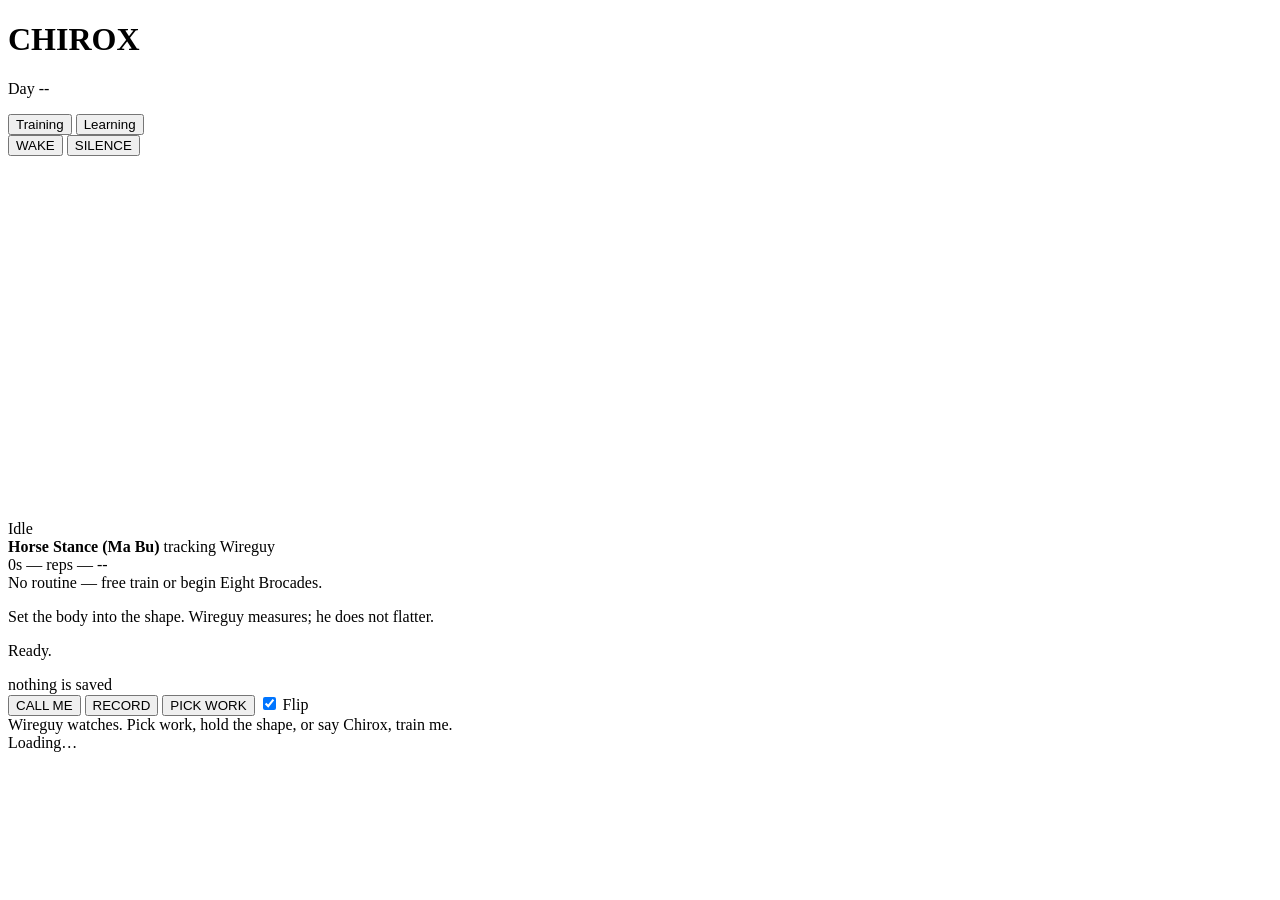
==== chirox/web/static/index.html @ 87fe4801 "feat(chirox): forever routine tracker — STE Eight Brocades Hybrid recognition: name the sequence, Wi" ====
<!doctype html>
<html lang="en">
  <head>
    <meta charset="utf-8">
    <meta name="viewport" content="width=device-width, initial-scale=1">
    <title>Chirox</title>
    <link rel="icon" href="/static/chirox.ico">
    <!-- versioned asset URLs: an old cached copy can never be reused.
         BUMP THIS on every styles.css / app.js change — the app runs in a
         persistent Edge profile that will otherwise serve the cached copy. -->
    <link rel="stylesheet" href="/static/styles.css?v=13">
  </head>
  <body class="mode-training">
    <header class="topbar">
      <div class="brand">
        <h1>CHIROX</h1>
        <p id="standing">Day --</p>
      </div>
      <nav class="mode-tabs" aria-label="Chirox mode">
        <button id="trainingModeBtn" class="mode-tab sel" type="button">Training</button>
        <button id="learningModeBtn" class="mode-tab" type="button">Learning</button>
      </nav>
      <nav class="ear-cluster" aria-label="Voice">
        <button id="earBtn" class="toggle" type="button" title="Start Ollama and set Master Chirox listening">WAKE</button>
        <button id="silenceButton" class="toggle danger" type="button">SILENCE</button>
      </nav>
    </header>

    <div id="recBanner" class="rec-banner" hidden>
      <span class="rec-dot"></span>
      <strong>RECORDING</strong>
      <span id="recWhat"></span>
      <span id="recElapsed">0:00</span>
      <span class="note">saving to Dojo/media — it appears under Recordings when done</span>
      <button id="recStopBtn" type="button">STOP RECORDING</button>
    </div>

    <section id="practiceStage" class="practice-stage" aria-label="Wireguy practice stage">
      <article class="cam-box" id="frontBox">
        <canvas id="frontCanvas" width="640" height="360"></canvas>
        <div id="camLoading" class="cam-loading" hidden>
          <span class="cam-spinner" aria-hidden="true"></span>
          <span id="camLoadingText">Waking the camera&hellip;</span>
        </div>
        <div class="stage-hud" aria-live="polite">
          <div id="truthState" class="truth no-body">Idle</div>
          <div class="hud-drill">
            <strong id="guideName">Horse Stance (Ma Bu)</strong>
            <span id="trackedStance" class="hud-track">tracking Wireguy</span>
          </div>
          <div class="hud-metrics">
            <span id="hudTimer" class="hud-metric">0s</span>
            <span id="hudForm" class="hud-metric">—</span>
            <span id="hudReps" class="hud-metric">reps —</span>
            <span id="frontConf" class="hud-metric">--</span>
          </div>
          <div id="hudPhase" class="hud-phase">No routine — free train or begin Eight Brocades.</div>
          <div id="hudAngles" class="hud-angles"></div>
          <p id="guideInstruction" class="hud-line">Set the body into the shape. Wireguy measures; he does not flatter.</p>
          <p id="frontMsg" class="cam-msg">Ready.</p>
          <p id="frontAssess" class="cam-assess"></p>
        </div>
        <span class="mirror-seal">nothing is saved</span>
      </article>

      <div class="practice-bar">
        <button id="trainBtn" class="go practice-action" type="button">CALL ME</button>
        <button id="recordBtn" class="go practice-action" type="button">RECORD</button>
        <button id="pickWorkBtn" class="go practice-action" type="button">PICK WORK</button>
        <button id="routineNextBtn" class="go practice-action" type="button" hidden>NEXT PHASE</button>
        <button id="routineStopBtn" class="go practice-action danger-lite" type="button" hidden>END &amp; SEAL</button>
        <label class="check-row"><input id="mirrorToggle" type="checkbox" checked> Flip</label>
        <span id="runtime" class="note" hidden>0.0s</span>
        <span id="flags" class="note"></span>
        <span id="sysCodex" class="note"></span>
      </div>

      <section id="trainStrip" class="strip practice-panel" hidden>
        <span class="strip-label">Drills</span>
        <div id="drillList" class="chip-row">Loading…</div>
        <span class="strip-label">Seconds</span>
        <button class="chip time-chip" data-sec="30" type="button">30</button>
        <button class="chip time-chip sel" data-sec="60" type="button">60</button>
        <button class="chip time-chip" data-sec="90" type="button">90</button>
        <button id="trainGo" class="go" type="button">BEGIN — HE CALLS THE DRILLS</button>
        <span id="trainNote" class="note">Pick nothing and Chirox chooses what you have practiced least.</span>
      </section>

      <section id="recordStrip" class="strip practice-panel" hidden>
        <span class="strip-label">Exercise</span>
        <div id="recordList" class="chip-row">Loading…</div>
        <span class="strip-label">Minutes</span>
        <button class="chip len-chip" data-min="1" type="button">1</button>
        <button class="chip len-chip" data-min="3" type="button">3</button>
        <button class="chip len-chip sel" data-min="5" type="button">5</button>
        <button class="chip len-chip" data-min="10" type="button">10</button>
        <button id="recordGo" class="go" type="button">START RECORDING</button>
        <span id="recordNote" class="note">Video to the private archive; manifest sealed when it completes.</span>
      </section>
    </section>

    <aside id="workDrawer" class="work-drawer" hidden aria-label="Pick work">
      <div class="drawer-head">
        <div>
          <span class="strip-label">Pick Work</span>
          <p class="note">Choose a hold or chart. Wireguy tracks it on the stage.</p>
        </div>
        <button id="closeDrawerBtn" class="chip" type="button">CLOSE</button>
      </div>

      <section class="routines" id="routinesCard" aria-label="Named routines">
        <div class="hall-head">
          <span class="strip-label">Named Routines</span>
          <span class="note">Begin a sequence. Wireguy advances phases and seals counts forever.</span>
        </div>
        <div id="routineList" class="chip-row">Loading…</div>
      </section>

      <section class="hall" id="trainingHall" aria-label="The Training Hall">
        <div class="hall-head">
          <span class="strip-label">The Training Hall</span>
          <span class="note">Every measurable drill. Click one for its chart; click any chart to fill the screen.</span>
        </div>
        <div id="hallGroups" class="hall-groups">Loading the catalog…</div>
        <div class="hall-head charts-head">
          <span class="strip-label">The Ten Charts</span>
          <span class="note">Your full reference set — mobility, cardio, movement drills and all.</span>
        </div>
        <div id="chartShelf" class="chart-shelf">Loading the charts…</div>
      </section>

      <section class="recordings" id="recordingsCard" aria-label="Recordings">
        <div class="hall-head">
          <span class="strip-label">Recordings</span>
          <span class="note">Your training videos. RECORD starts one; STOP ends it early (video kept).</span>
          <span id="mediaFolder" class="note folder-note"></span>
          <button id="openFolderBtn" class="chip" type="button">OPEN FOLDER</button>
        </div>
        <div id="recordingsList" class="recordings-list">Loading…</div>
      </section>
    </aside>

    <main id="learningDeck" class="learning-deck" hidden>
      <section class="learn-card chat-card">
        <div class="card-head">
          <span class="strip-label">Master Conversation</span>
          <div>
            <button id="masterReflectBtn" class="chip" type="button" title="The Master looks back over the record and the past conversations">LOOK BACK</button>
            <button id="masterAskBtn" class="go" type="button">ASK</button>
          </div>
        </div>
        <div id="chatLog" class="chat-log"></div>
        <textarea id="masterQuestion" rows="4" placeholder="Ask Chirox about today's study, training, record, or Mandarin focus."></textarea>
      </section>

      <section class="learn-card memory-card">
        <div class="card-head">
          <span class="strip-label">The Master's Memory</span>
          <button id="memoryRefreshBtn" class="chip" type="button">REFRESH</button>
        </div>
        <p class="memory-note">Every conversation is sealed and recalled in future exchanges.
          Forgetting is recorded, never silent — a withdrawn exchange stays in the chain but is
          no longer remembered.</p>
        <div id="memoryList" class="memory-list">Loading…</div>
      </section>

      <section class="learn-card voice-card">
        <span class="strip-label">Piper / Whisper / Read-Along</span>
        <div class="voice-grid">
          <div><strong>Piper</strong><p id="piperText">No speech yet.</p></div>
          <div><strong>Whisper</strong><p id="whisperText">Nothing heard yet.</p></div>
        </div>
        <div class="readalong">
          <div class="readalong-head"><strong id="readingTitle">No book active</strong><span id="readingProgress">--</span></div>
          <p id="readingChunk">Choose a book below to read along while Chirox speaks.</p>
        </div>
      </section>

      <section class="learn-card books-card">
        <div class="card-head">
          <span class="strip-label">Library</span>
          <button id="readBtn" class="chip" type="button" title="Refresh readable shelf">READ</button>
        </div>
        <div id="learningBooks" class="book-list">Loading...</div>
        <div id="libraryList" class="chip-row learn-library">Loading…</div>
      </section>

      <section class="learn-card mandarin-card">
        <span class="strip-label">Mandarin Focus</span>
        <div id="hanziChar" class="hanzi">道</div>
        <div class="hanzi-meta"><strong id="hanziPinyin">dao4</strong><span id="hanziMeaning">path, way, principle</span></div>
        <p id="hanziQuestion">Did I walk the path or only imagine it?</p>
      </section>

      <section class="learn-card record-card">
        <div class="card-head">
          <span class="strip-label">Dojo Record</span>
          <div class="day-picker">
            <label for="recordDay">Day</label>
            <input id="recordDay" type="number" min="1" max="365" value="1">
            <button id="loadDayBtn" class="chip" type="button">Load</button>
          </div>
        </div>
        <div id="recordDays" class="day-list"></div>
        <div class="record-forms">
          <form id="dailyForm" class="record-form">
            <h3>Daily Check-In</h3>
            <label>Sleep<textarea name="sleep" rows="2"></textarea></label>
            <label>Meditation<textarea name="meditation" rows="2"></textarea></label>
            <label>Qi Gong<textarea name="qi_gong" rows="2"></textarea></label>
            <label>Kung Fu / Conditioning<textarea name="kung_fu" rows="2"></textarea></label>
            <label>Walk<textarea name="walk" rows="2"></textarea></label>
            <label>Food / Hydration<textarea name="food_hydration" rows="2"></textarea></label>
            <label>Pain Level 0-10<input name="pain_level" type="number" min="0" max="10" value="0"></label>
            <label>Mood<textarea name="mood" rows="2"></textarea></label>
            <label>One Trigger<textarea name="one_trigger" rows="2"></textarea></label>
            <label>One Act of Ren<textarea name="one_ren" rows="2"></textarea></label>
            <label>One Lesson<textarea name="one_lesson" rows="2"></textarea></label>
            <label>Tomorrow's Minimum<textarea name="tomorrow_minimum" rows="2"></textarea></label>
            <button id="saveDailyBtn" class="go" type="button">SAVE DAILY</button>
          </form>
          <form id="mandarinForm" class="record-form">
            <h3>Mandarin Journal</h3>
            <label>Physical Truth<textarea name="physical_truth" rows="2"></textarea></label>
            <label>Emotional Truth<textarea name="emotional_truth" rows="2"></textarea></label>
            <label>Conduct Truth<textarea name="conduct_truth" rows="2"></textarea></label>
            <label>One Sentence Worth Keeping<textarea name="one_sentence" rows="2"></textarea></label>
            <label>Core Word / Phrase<input name="core_word" type="text"></label>
            <label>Mandarin<input name="mandarin" type="text"></label>
            <label>Pinyin<input name="pinyin" type="text"></label>
            <label>Character Focus<input name="character_focus" type="text"></label>
            <label>Calligraphy Repetitions<input name="calligraphy_reps" type="number" min="0" value="0"></label>
            <label>What This Character Asked<textarea name="what_character_asked" rows="2"></textarea></label>
            <label>Tomorrow's Vow<textarea name="tomorrow_vow" rows="2"></textarea></label>
            <button id="saveMandarinBtn" class="go" type="button">SAVE MANDARIN</button>
          </form>
        </div>
        <p id="recordNote2" class="note">Save seals a new version into the append-only Dojo Record.</p>
      </section>
    </main>

    <footer class="deck-foot">
      <div class="foot-left">
        <span class="note">Wireguy watches. Pick work, hold the shape, or say Chirox, train me.</span>
        <span id="guideKind" class="note" hidden>Timed hold</span>
        <span id="guideCamera" class="note" hidden>Best camera: front.</span>
        <span id="guideTruth" class="note" hidden>Measured by Chirox vision.</span>
      </div>
      <div id="timelineList" class="timeline-mini">Loading…</div>
    </footer>

    <!-- Hidden guide image host — charts open from the drawer / lightbox -->
    <div id="guideImageWrap" hidden>
      <img id="guideImage" alt="Exercise reference" src="">
    </div>

    <div id="lightbox" class="lightbox" hidden>
      <button id="lbClose" class="lb-close" type="button" aria-label="Close">&times;</button>
      <button id="lbPrev" class="lb-nav lb-prev" type="button" aria-label="Previous chart">&lsaquo;</button>
      <figure>
        <img id="lbImage" src="" alt="Reference chart">
        <video id="lbVideo" controls preload="metadata" hidden></video>
        <div id="lbPlaybackTools" class="lb-playback-tools" hidden>
          <button id="lbBack5" class="chip" type="button">-5s</button>
          <button id="lbFwd5" class="chip" type="button">+5s</button>
          <label class="note">Speed
            <select id="lbSpeed">
              <option value="0.5">0.5x</option>
              <option value="1" selected>1x</option>
              <option value="1.25">1.25x</option>
              <option value="1.5">1.5x</option>
            </select>
          </label>
          <span id="lbPlayNote" class="note"></span>
        </div>
        <figcaption id="lbTitle"></figcaption>
      </figure>
      <button id="lbNext" class="lb-nav lb-next" type="button" aria-label="Next chart">&rsaquo;</button>
    </div>

    <script src="/static/app.js?v=13"></script>
  </body>
</html>
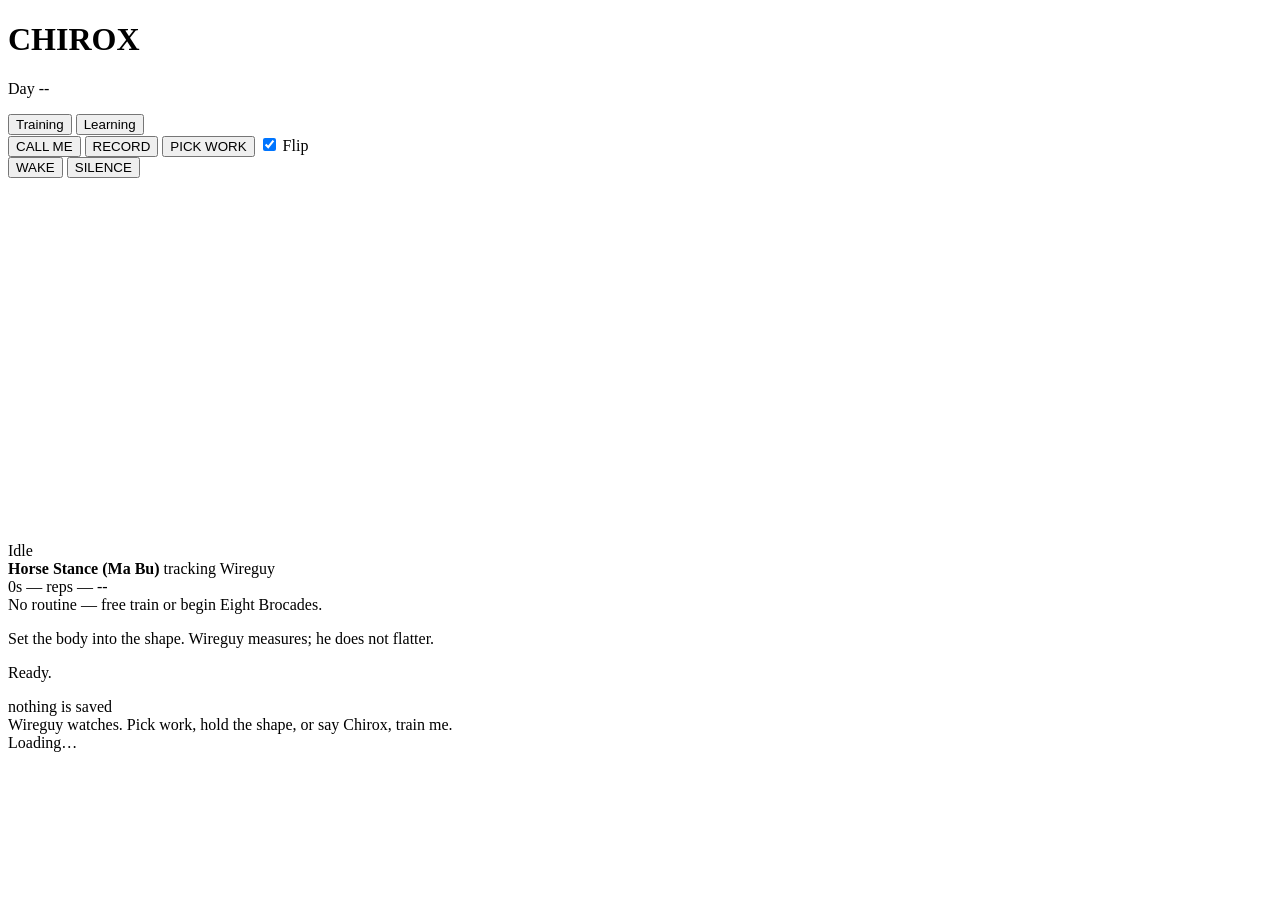
==== commit 83d486c1: "feat(chirox): top-bar practice controls, no-scroll Training Mode All practice buttons live in the to" ====
--- a/chirox/web/static/index.html
+++ b/chirox/web/static/index.html
@@ -8,7 +8,7 @@
     <!-- versioned asset URLs: an old cached copy can never be reused.
          BUMP THIS on every styles.css / app.js change — the app runs in a
          persistent Edge profile that will otherwise serve the cached copy. -->
-    <link rel="stylesheet" href="/static/styles.css?v=13">
+    <link rel="stylesheet" href="/static/styles.css?v=17">
   </head>
   <body class="mode-training">
     <header class="topbar">
@@ -20,50 +20,7 @@
         <button id="trainingModeBtn" class="mode-tab sel" type="button">Training</button>
         <button id="learningModeBtn" class="mode-tab" type="button">Learning</button>
       </nav>
-      <nav class="ear-cluster" aria-label="Voice">
-        <button id="earBtn" class="toggle" type="button" title="Start Ollama and set Master Chirox listening">WAKE</button>
-        <button id="silenceButton" class="toggle danger" type="button">SILENCE</button>
-      </nav>
-    </header>
-
-    <div id="recBanner" class="rec-banner" hidden>
-      <span class="rec-dot"></span>
-      <strong>RECORDING</strong>
-      <span id="recWhat"></span>
-      <span id="recElapsed">0:00</span>
-      <span class="note">saving to Dojo/media — it appears under Recordings when done</span>
-      <button id="recStopBtn" type="button">STOP RECORDING</button>
-    </div>
-
-    <section id="practiceStage" class="practice-stage" aria-label="Wireguy practice stage">
-      <article class="cam-box" id="frontBox">
-        <canvas id="frontCanvas" width="640" height="360"></canvas>
-        <div id="camLoading" class="cam-loading" hidden>
-          <span class="cam-spinner" aria-hidden="true"></span>
-          <span id="camLoadingText">Waking the camera&hellip;</span>
-        </div>
-        <div class="stage-hud" aria-live="polite">
-          <div id="truthState" class="truth no-body">Idle</div>
-          <div class="hud-drill">
-            <strong id="guideName">Horse Stance (Ma Bu)</strong>
-            <span id="trackedStance" class="hud-track">tracking Wireguy</span>
-          </div>
-          <div class="hud-metrics">
-            <span id="hudTimer" class="hud-metric">0s</span>
-            <span id="hudForm" class="hud-metric">—</span>
-            <span id="hudReps" class="hud-metric">reps —</span>
-            <span id="frontConf" class="hud-metric">--</span>
-          </div>
-          <div id="hudPhase" class="hud-phase">No routine — free train or begin Eight Brocades.</div>
-          <div id="hudAngles" class="hud-angles"></div>
-          <p id="guideInstruction" class="hud-line">Set the body into the shape. Wireguy measures; he does not flatter.</p>
-          <p id="frontMsg" class="cam-msg">Ready.</p>
-          <p id="frontAssess" class="cam-assess"></p>
-        </div>
-        <span class="mirror-seal">nothing is saved</span>
-      </article>
-
-      <div class="practice-bar">
+      <nav class="practice-cluster" id="practiceBar" aria-label="Practice actions">
         <button id="trainBtn" class="go practice-action" type="button">CALL ME</button>
         <button id="recordBtn" class="go practice-action" type="button">RECORD</button>
         <button id="pickWorkBtn" class="go practice-action" type="button">PICK WORK</button>
@@ -73,9 +30,24 @@
         <span id="runtime" class="note" hidden>0.0s</span>
         <span id="flags" class="note"></span>
         <span id="sysCodex" class="note"></span>
-      </div>
-
-      <section id="trainStrip" class="strip practice-panel" hidden>
+      </nav>
+      <nav class="ear-cluster" aria-label="Voice">
+        <button id="earBtn" class="toggle" type="button" title="Start Ollama and set Master Chirox listening">WAKE</button>
+        <button id="silenceButton" class="toggle danger" type="button">SILENCE</button>
+      </nav>
+    </header>
+
+    <div id="recBanner" class="rec-banner" hidden>
+      <span class="rec-dot"></span>
+      <strong>RECORDING</strong>
+      <span id="recWhat"></span>
+      <span id="recElapsed">0:00</span>
+      <span class="note">saving to Dojo/media — it appears under Recordings when done</span>
+      <button id="recStopBtn" type="button">STOP RECORDING</button>
+    </div>
+
+    <section id="practiceStage" class="practice-stage" aria-label="Wireguy practice stage">
+      <section id="trainStrip" class="strip practice-panel practice-flyout" hidden>
         <span class="strip-label">Drills</span>
         <div id="drillList" class="chip-row">Loading…</div>
         <span class="strip-label">Seconds</span>
@@ -86,7 +58,7 @@
         <span id="trainNote" class="note">Pick nothing and Chirox chooses what you have practiced least.</span>
       </section>
 
-      <section id="recordStrip" class="strip practice-panel" hidden>
+      <section id="recordStrip" class="strip practice-panel practice-flyout" hidden>
         <span class="strip-label">Exercise</span>
         <div id="recordList" class="chip-row">Loading…</div>
         <span class="strip-label">Minutes</span>
@@ -95,8 +67,35 @@
         <button class="chip len-chip sel" data-min="5" type="button">5</button>
         <button class="chip len-chip" data-min="10" type="button">10</button>
         <button id="recordGo" class="go" type="button">START RECORDING</button>
-        <span id="recordNote" class="note">Video to the private archive; manifest sealed when it completes.</span>
-      </section>
+        <span id="recordNote" class="note">Wireguy stays live while video saves; manifest seals when it completes.</span>
+      </section>
+
+      <article class="cam-box" id="frontBox">
+        <canvas id="frontCanvas" width="640" height="360"></canvas>
+        <div id="camLoading" class="cam-loading" hidden>
+          <span class="cam-spinner" aria-hidden="true"></span>
+          <span id="camLoadingText">Waking the camera&hellip;</span>
+        </div>
+        <div class="stage-hud" aria-live="polite">
+          <div id="truthState" class="truth no-body">Idle</div>
+          <div class="hud-drill">
+            <strong id="guideName">Horse Stance (Ma Bu)</strong>
+            <span id="trackedStance" class="hud-track">tracking Wireguy</span>
+          </div>
+          <div class="hud-metrics">
+            <span id="hudTimer" class="hud-metric">0s</span>
+            <span id="hudForm" class="hud-metric">—</span>
+            <span id="hudReps" class="hud-metric">reps —</span>
+            <span id="frontConf" class="hud-metric">--</span>
+          </div>
+          <div id="hudPhase" class="hud-phase">No routine — free train or begin Eight Brocades.</div>
+          <div id="hudAngles" class="hud-angles"></div>
+          <p id="guideInstruction" class="hud-line">Set the body into the shape. Wireguy measures; he does not flatter.</p>
+          <p id="frontMsg" class="cam-msg">Ready.</p>
+          <p id="frontAssess" class="cam-assess"></p>
+        </div>
+        <span class="mirror-seal">nothing is saved</span>
+      </article>
     </section>
 
     <aside id="workDrawer" class="work-drawer" hidden aria-label="Pick work">
@@ -278,6 +277,6 @@
       <button id="lbNext" class="lb-nav lb-next" type="button" aria-label="Next chart">&rsaquo;</button>
     </div>
 
-    <script src="/static/app.js?v=13"></script>
+    <script src="/static/app.js?v=17"></script>
   </body>
 </html>
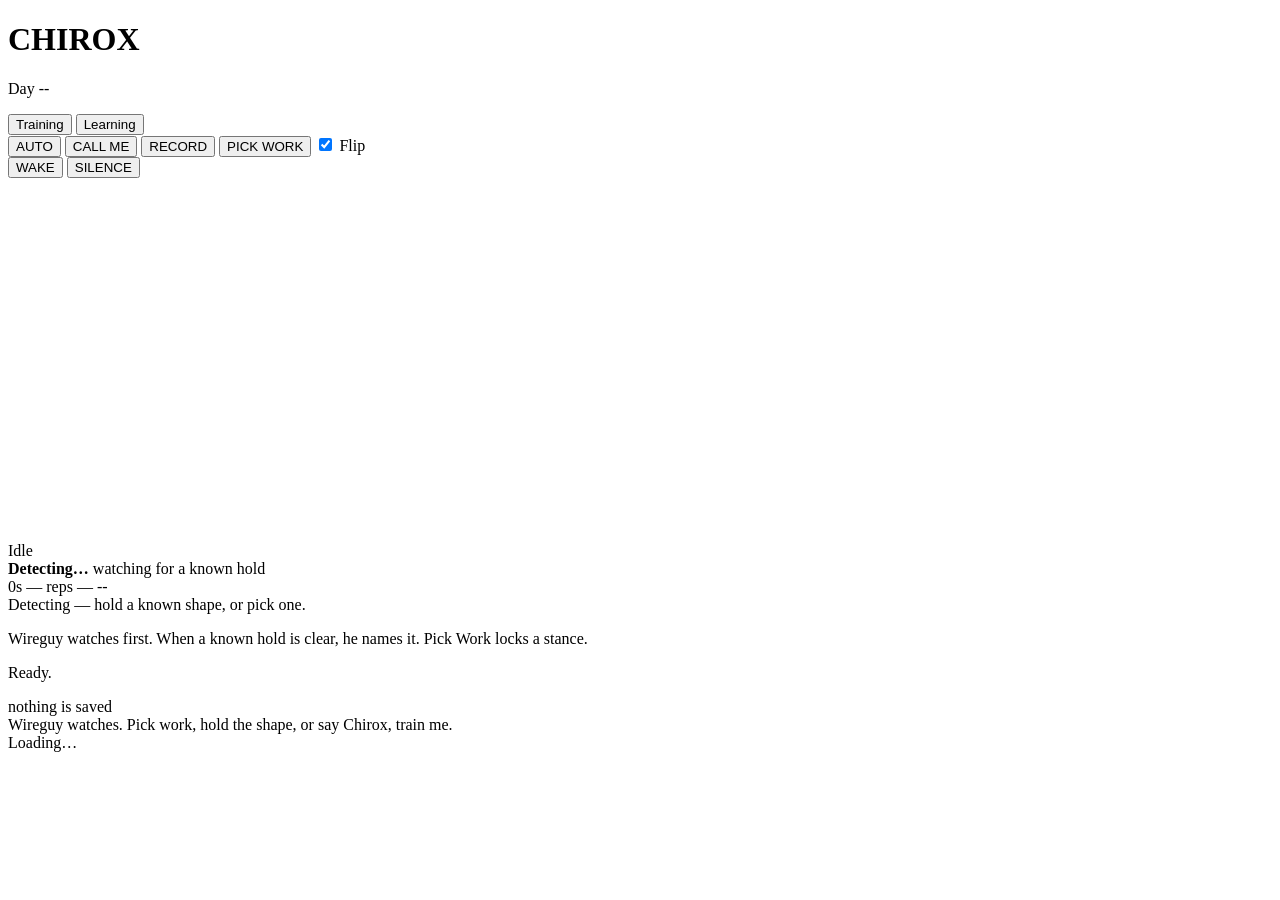
==== commit ba469e18: "feat(chirox): open in auto-detect — name known holds when clear Training Mode no longer locks to hor" ====
--- a/chirox/web/static/index.html
+++ b/chirox/web/static/index.html
@@ -8,7 +8,7 @@
     <!-- versioned asset URLs: an old cached copy can never be reused.
          BUMP THIS on every styles.css / app.js change — the app runs in a
          persistent Edge profile that will otherwise serve the cached copy. -->
-    <link rel="stylesheet" href="/static/styles.css?v=17">
+    <link rel="stylesheet" href="/static/styles.css?v=18">
   </head>
   <body class="mode-training">
     <header class="topbar">
@@ -21,6 +21,7 @@
         <button id="learningModeBtn" class="mode-tab" type="button">Learning</button>
       </nav>
       <nav class="practice-cluster" id="practiceBar" aria-label="Practice actions">
+        <button id="autoDetectBtn" class="go practice-action on" type="button" title="Watch first; name a known hold when clear">AUTO</button>
         <button id="trainBtn" class="go practice-action" type="button">CALL ME</button>
         <button id="recordBtn" class="go practice-action" type="button">RECORD</button>
         <button id="pickWorkBtn" class="go practice-action" type="button">PICK WORK</button>
@@ -79,8 +80,8 @@
         <div class="stage-hud" aria-live="polite">
           <div id="truthState" class="truth no-body">Idle</div>
           <div class="hud-drill">
-            <strong id="guideName">Horse Stance (Ma Bu)</strong>
-            <span id="trackedStance" class="hud-track">tracking Wireguy</span>
+            <strong id="guideName">Detecting…</strong>
+            <span id="trackedStance" class="hud-track">watching for a known hold</span>
           </div>
           <div class="hud-metrics">
             <span id="hudTimer" class="hud-metric">0s</span>
@@ -88,9 +89,9 @@
             <span id="hudReps" class="hud-metric">reps —</span>
             <span id="frontConf" class="hud-metric">--</span>
           </div>
-          <div id="hudPhase" class="hud-phase">No routine — free train or begin Eight Brocades.</div>
+          <div id="hudPhase" class="hud-phase">Detecting — hold a known shape, or pick one.</div>
           <div id="hudAngles" class="hud-angles"></div>
-          <p id="guideInstruction" class="hud-line">Set the body into the shape. Wireguy measures; he does not flatter.</p>
+          <p id="guideInstruction" class="hud-line">Wireguy watches first. When a known hold is clear, he names it. Pick Work locks a stance.</p>
           <p id="frontMsg" class="cam-msg">Ready.</p>
           <p id="frontAssess" class="cam-assess"></p>
         </div>
@@ -277,6 +278,6 @@
       <button id="lbNext" class="lb-nav lb-next" type="button" aria-label="Next chart">&rsaquo;</button>
     </div>
 
-    <script src="/static/app.js?v=17"></script>
+    <script src="/static/app.js?v=18"></script>
   </body>
 </html>
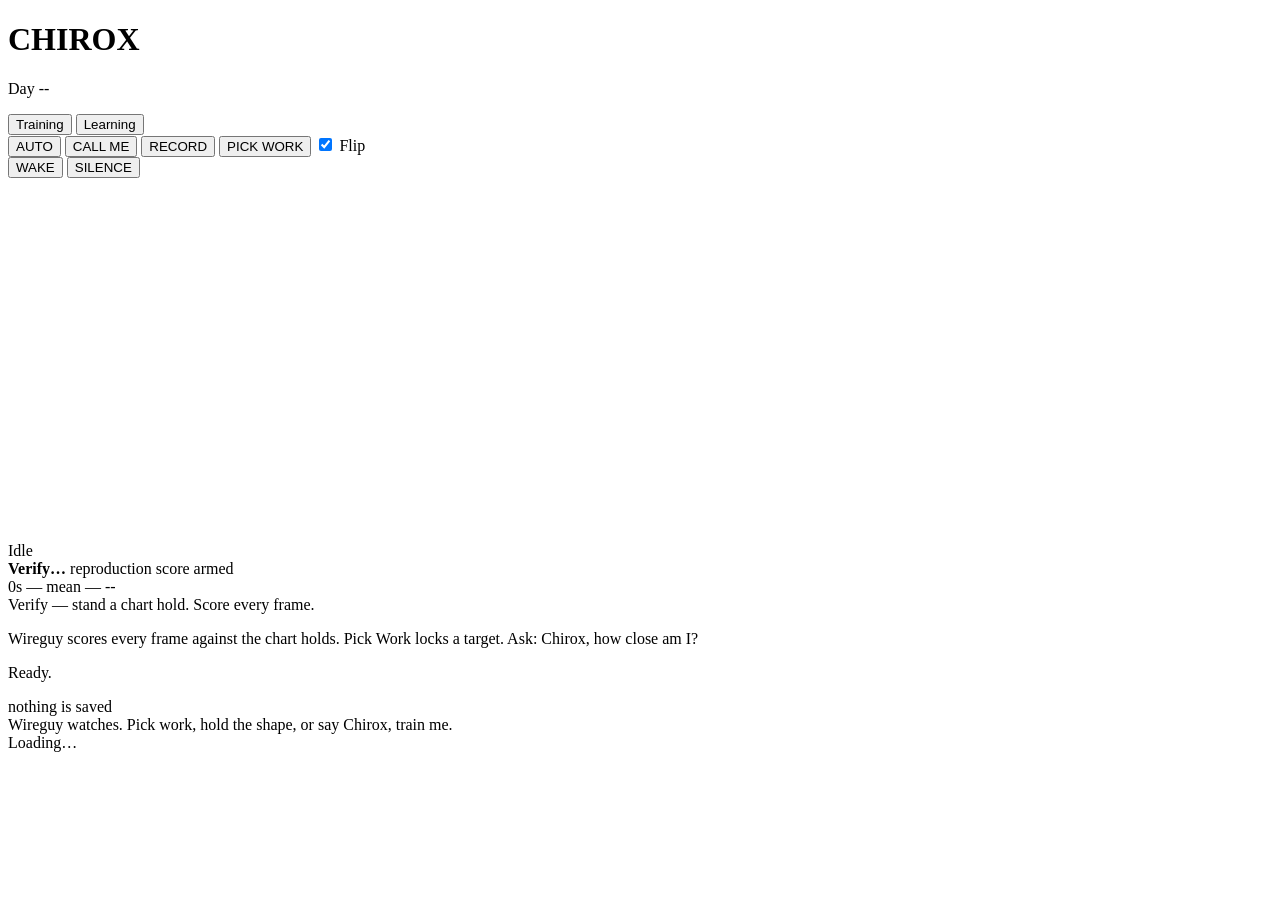
==== commit dca3f3c9: "feat(chirox): reproduction verifier — score every frame Always-on match score against chart holds; s" ====
--- a/chirox/web/static/index.html
+++ b/chirox/web/static/index.html
@@ -8,7 +8,7 @@
     <!-- versioned asset URLs: an old cached copy can never be reused.
          BUMP THIS on every styles.css / app.js change — the app runs in a
          persistent Edge profile that will otherwise serve the cached copy. -->
-    <link rel="stylesheet" href="/static/styles.css?v=18">
+    <link rel="stylesheet" href="/static/styles.css?v=20">
   </head>
   <body class="mode-training">
     <header class="topbar">
@@ -21,7 +21,7 @@
         <button id="learningModeBtn" class="mode-tab" type="button">Learning</button>
       </nav>
       <nav class="practice-cluster" id="practiceBar" aria-label="Practice actions">
-        <button id="autoDetectBtn" class="go practice-action on" type="button" title="Watch first; name a known hold when clear">AUTO</button>
+        <button id="autoDetectBtn" class="go practice-action on" type="button" title="Score closest chart hold every frame">AUTO</button>
         <button id="trainBtn" class="go practice-action" type="button">CALL ME</button>
         <button id="recordBtn" class="go practice-action" type="button">RECORD</button>
         <button id="pickWorkBtn" class="go practice-action" type="button">PICK WORK</button>
@@ -80,18 +80,18 @@
         <div class="stage-hud" aria-live="polite">
           <div id="truthState" class="truth no-body">Idle</div>
           <div class="hud-drill">
-            <strong id="guideName">Detecting…</strong>
-            <span id="trackedStance" class="hud-track">watching for a known hold</span>
+            <strong id="guideName">Verify…</strong>
+            <span id="trackedStance" class="hud-track">reproduction score armed</span>
           </div>
           <div class="hud-metrics">
             <span id="hudTimer" class="hud-metric">0s</span>
             <span id="hudForm" class="hud-metric">—</span>
-            <span id="hudReps" class="hud-metric">reps —</span>
+            <span id="hudReps" class="hud-metric">mean —</span>
             <span id="frontConf" class="hud-metric">--</span>
           </div>
-          <div id="hudPhase" class="hud-phase">Detecting — hold a known shape, or pick one.</div>
+          <div id="hudPhase" class="hud-phase">Verify — stand a chart hold. Score every frame.</div>
           <div id="hudAngles" class="hud-angles"></div>
-          <p id="guideInstruction" class="hud-line">Wireguy watches first. When a known hold is clear, he names it. Pick Work locks a stance.</p>
+          <p id="guideInstruction" class="hud-line">Wireguy scores every frame against the chart holds. Pick Work locks a target. Ask: Chirox, how close am I?</p>
           <p id="frontMsg" class="cam-msg">Ready.</p>
           <p id="frontAssess" class="cam-assess"></p>
         </div>
@@ -278,6 +278,6 @@
       <button id="lbNext" class="lb-nav lb-next" type="button" aria-label="Next chart">&rsaquo;</button>
     </div>
 
-    <script src="/static/app.js?v=18"></script>
+    <script src="/static/app.js?v=20"></script>
   </body>
 </html>
